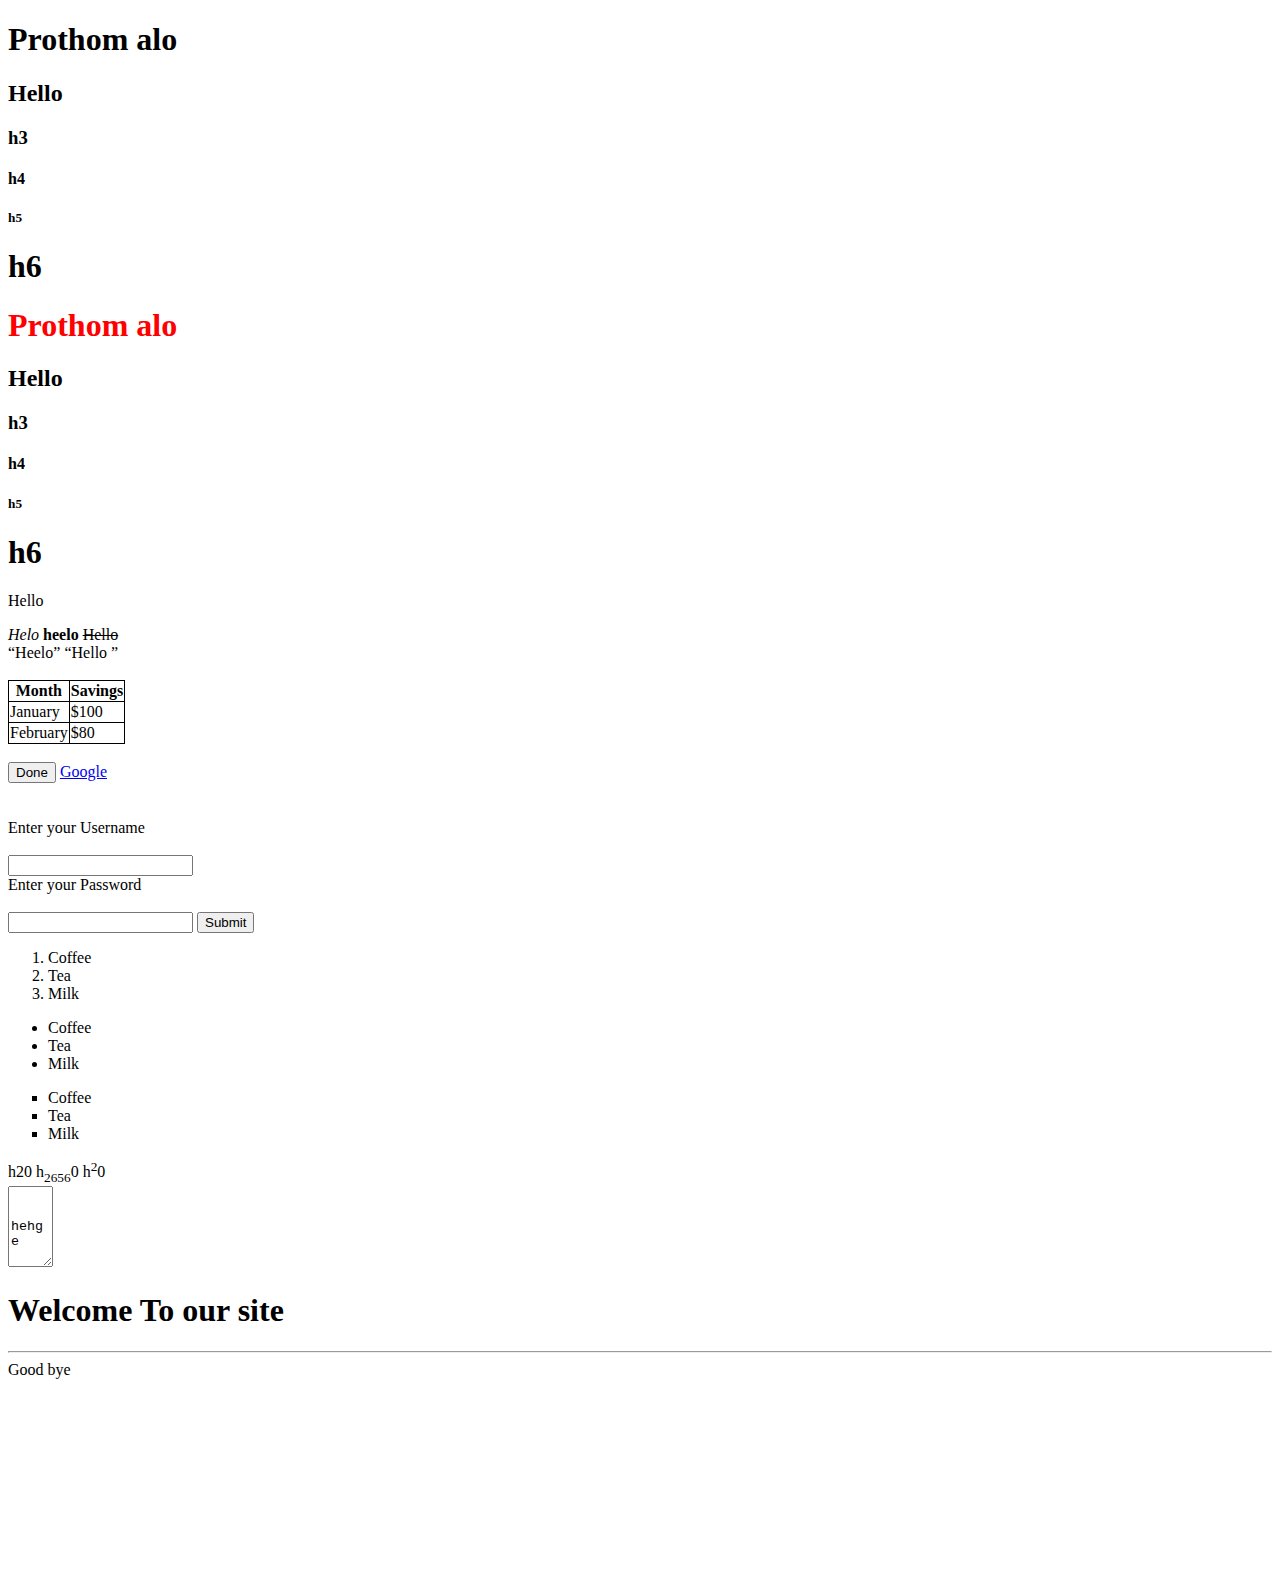
==== index.html @ bc990b39 "Basic-Html" ====
<!DOCTYPE html>
<html lang="en">

<head>
    <meta charset="UTF-8">
    <meta http-equiv="X-UA-Compatible" content="IE=edge">
    <meta name="viewport" content="width=device-width, initial-scale=1.0">

    <title>Document</title>
    <link rel="stylesheet" href="">
    <style>
        table, th, td {
            border: 1px solid black;
            border-collapse: collapse;
          }
    </style>
</head>

<body>


  <h1>Prothom alo</h1>
  <h2>Hello</h2>
  <h3>h3</h3>
  <h4>h4</h4>
  <h5>h5</h5>
  <h1>h6</h1>



<div>

  <h1 style="color: red;">Prothom alo</h1>
  <h2>Hello</h2>
  <h3>h3</h3>
  <h4>h4</h4>
  <h5>h5</h5>
  <h1>h6</h1>
</div>
   


    <p>Hello</p>

    <i>Helo</i>
    <b>heelo</b>

    <del>Hello</del>
<br>

    <q>Heelo</q>
    <q>Hello </q>

    <br>
    <br>

    <table>
        <tr>
          <th>Month</th>
          <th>Savings</th>
        </tr>
        <tr>
          <td>January</td>
          <td>$100</td>
        </tr>
        <tr>
          <td>February</td>
          <td>$80</td>
        </tr>
      </table>

      <br>

      <button>Done</button>

      <a href="https://www.google.com/">
        Google
        </a>

    <!-- <img src="photo-1682955527280-33b559fd7378.avif" alt="">/ -->

<br><br>
<br>



    <form action="">
      <label for="">Enter your Username</label>
      <br><br>
          <input type="text" placeholder="">
          <br>
          <label for="">Enter your Password</label>
          <br>
          <br>
    </form>

    <input type="password">

    <input type="submit">

    <!-- List is two types. ordered list. unordered list -->
    <ol>
        <li>Coffee</li>
        <li>Tea</li>
        <li>Milk</li>
      </ol>  

      <ul style="list-style-type:disc">
        <li>Coffee</li>
        <li>Tea</li>
        <li>Milk</li>
      </ul>
      
      <ul style="list-style-type:square">
        <li>Coffee</li>
        <li>Tea</li>
        <li>Milk</li>
      </ul>
h20
    h<sub>2656</sub>0

    h<sup>2</sup>0
<br>

    <textarea name="" id="" cols="3" rows="5">

        hehge
    </textarea>

    <header>
       <h1>
        Welcome To our site
       </h1> 
    </header>
<hr>
    <footer>Good bye</footer>

    <iframe width="300" height="200" src="https://www.youtube.com/embed/EOcov2-lBas" title="ওয়ার্ডপ্রেস টেকনিক্যাল সাপোর্ট ইঞ্জিনিয়ার - বেসিক এইচটিএমএল - পর্ব ১" frameborder="0" allow="accelerometer; autoplay; clipboard-write; encrypted-media; gyroscope; picture-in-picture; web-share" allowfullscreen></iframe>

</body>

</html>
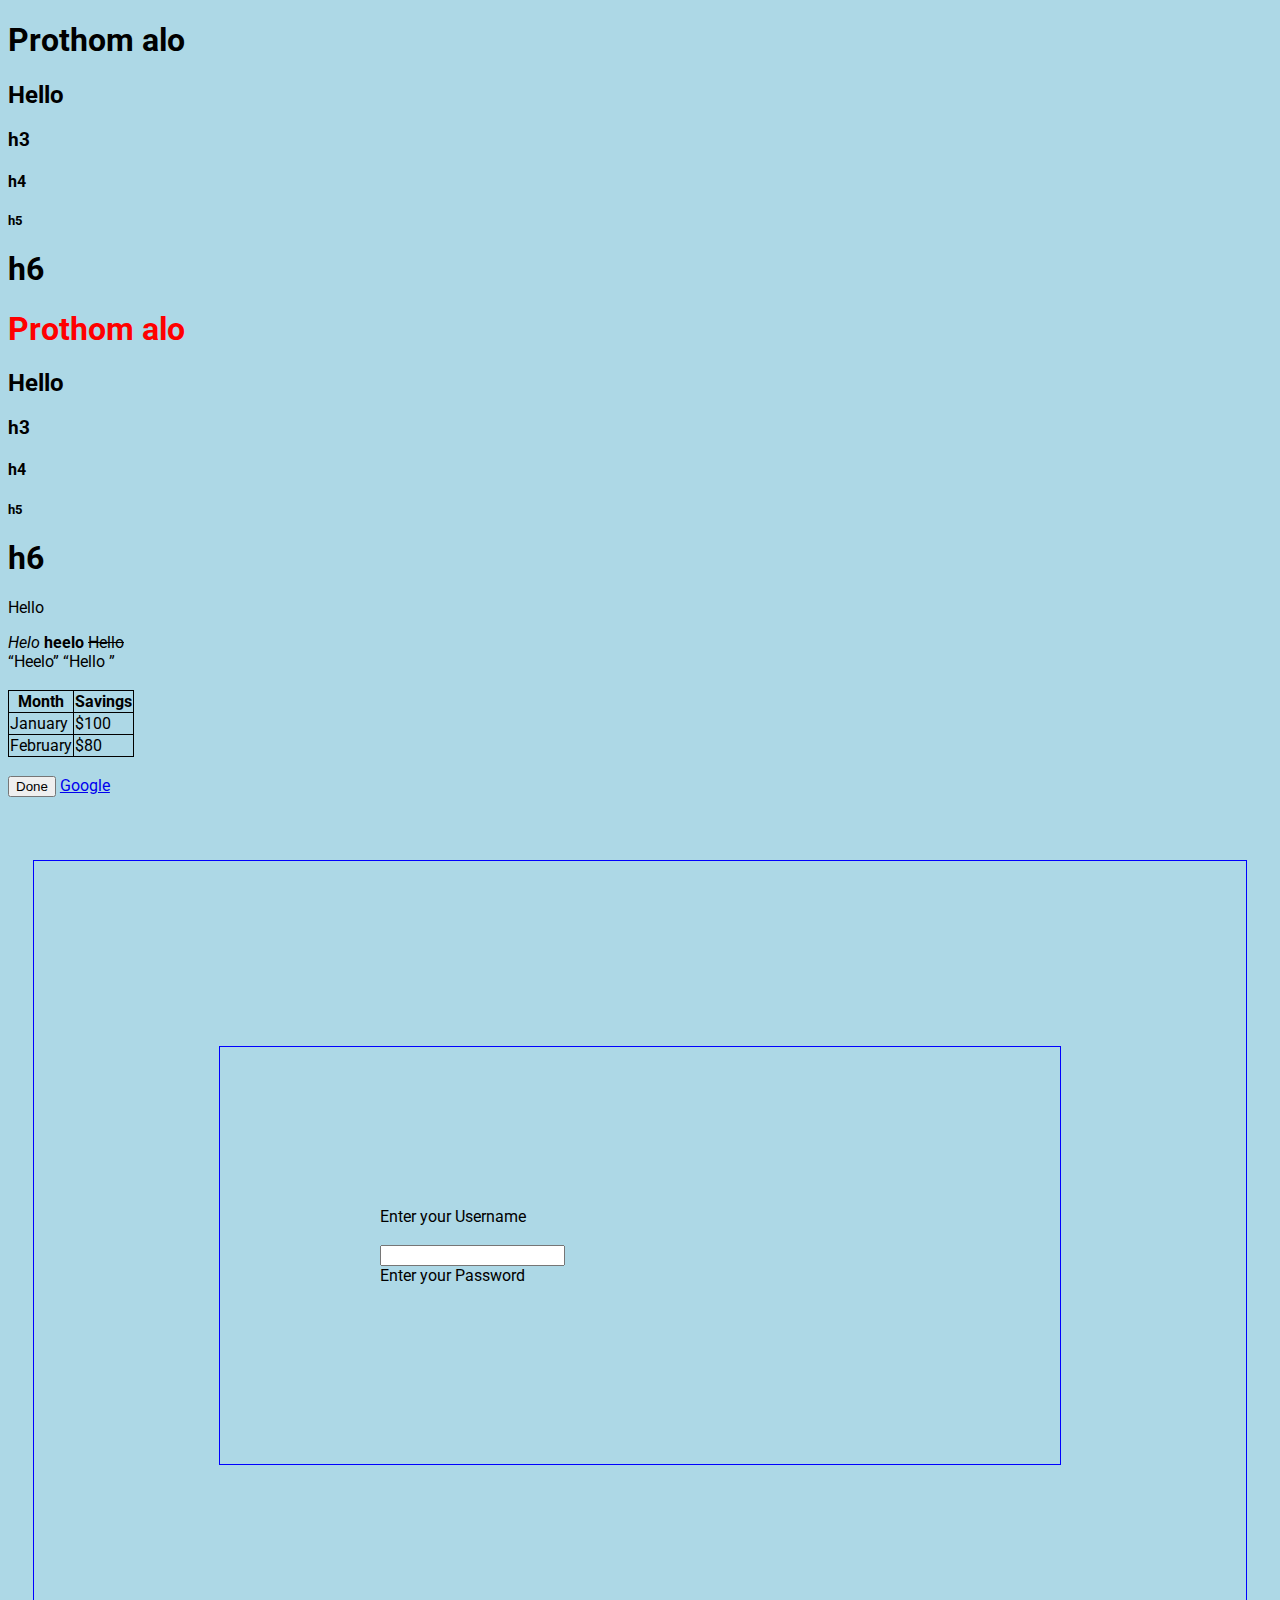
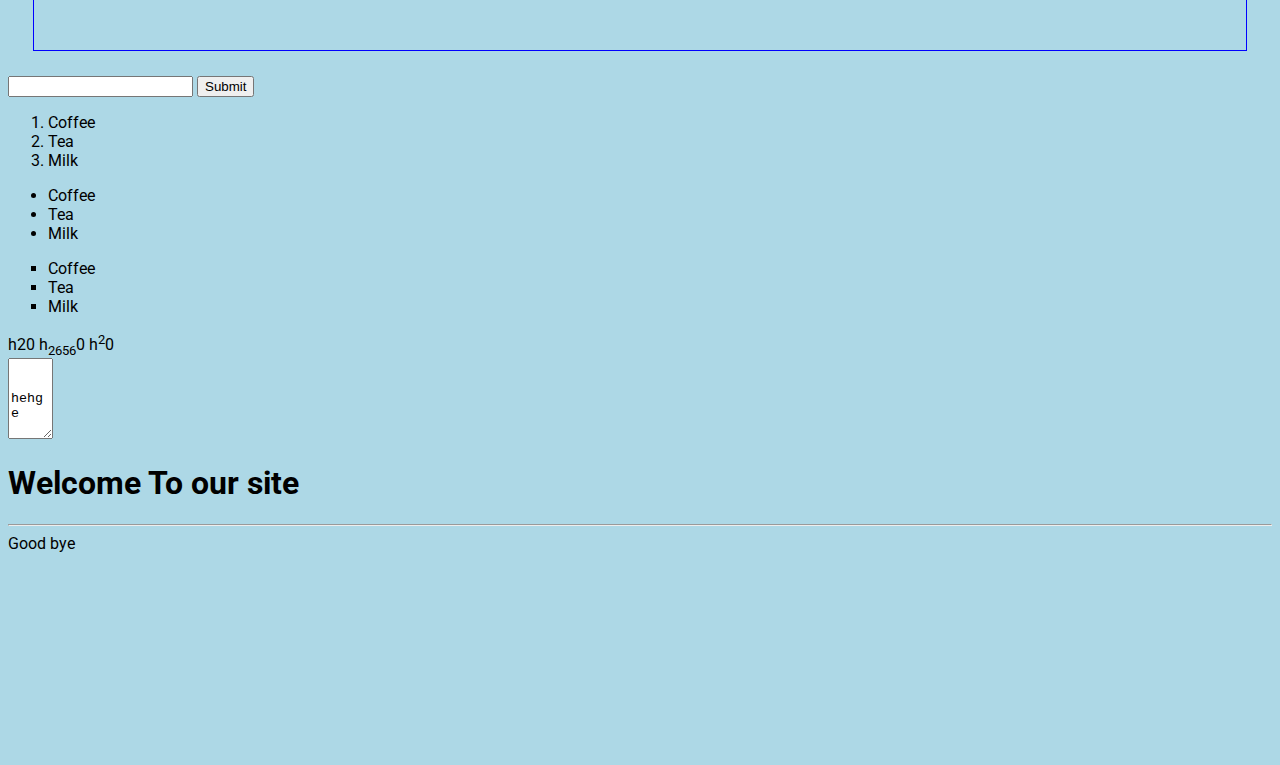
==== commit 26f71af1: "Lecture2" ====
--- a/index.html
+++ b/index.html
@@ -2,21 +2,28 @@
 <html lang="en">
 
 <head>
-    <meta charset="UTF-8">
-    <meta http-equiv="X-UA-Compatible" content="IE=edge">
-    <meta name="viewport" content="width=device-width, initial-scale=1.0">
+  <meta charset="UTF-8">
+  <meta http-equiv="X-UA-Compatible" content="IE=edge">
+  <meta name="viewport" content="width=device-width, initial-scale=1.0">
 
-    <title>Document</title>
-    <link rel="stylesheet" href="">
-    <style>
-        table, th, td {
-            border: 1px solid black;
-            border-collapse: collapse;
-          }
-    </style>
+  <title>Document</title>
+  <link rel="stylesheet" href="">
+  <style>
+    table,
+    th,
+    td {
+      border: 1px solid black;
+      border-collapse: collapse;
+    }
+  </style>
+  <link rel="preconnect" href="https://fonts.googleapis.com">
+  <link rel="preconnect" href="https://fonts.gstatic.com" crossorigin>
+  <link href="https://fonts.googleapis.com/css2?family=Roboto:wght@100;300;400;500;700;900&display=swap"
+    rel="stylesheet">
+    <link rel="stylesheet" href="style.css">
 </head>
 
-<body>
+<body class="bodyBg">
 
 
   <h1>Prothom alo</h1>
@@ -28,114 +35,119 @@
 
 
 
-<div>
+  <div>
 
-  <h1 style="color: red;">Prothom alo</h1>
-  <h2>Hello</h2>
-  <h3>h3</h3>
-  <h4>h4</h4>
-  <h5>h5</h5>
-  <h1>h6</h1>
-</div>
-   
-
-
-    <p>Hello</p>
-
-    <i>Helo</i>
-    <b>heelo</b>
-
-    <del>Hello</del>
-<br>
-
-    <q>Heelo</q>
-    <q>Hello </q>
-
-    <br>
-    <br>
-
-    <table>
-        <tr>
-          <th>Month</th>
-          <th>Savings</th>
-        </tr>
-        <tr>
-          <td>January</td>
-          <td>$100</td>
-        </tr>
-        <tr>
-          <td>February</td>
-          <td>$80</td>
-        </tr>
-      </table>
-
-      <br>
-
-      <button>Done</button>
-
-      <a href="https://www.google.com/">
-        Google
-        </a>
-
-    <!-- <img src="photo-1682955527280-33b559fd7378.avif" alt="">/ -->
-
-<br><br>
-<br>
+    <h1 style="color: red;">Prothom alo</h1>
+    <h2>Hello</h2>
+    <h3>h3</h3>
+    <h4>h4</h4>
+    <h5>h5</h5>
+    <h1>h6</h1>
+  </div>
 
 
 
-    <form action="">
+  <p>Hello</p>
+
+  <i>Helo</i>
+  <b>heelo</b>
+
+  <del>Hello</del>
+  <br>
+
+  <q>Heelo</q>
+  <q>Hello </q>
+
+  <br>
+  <br>
+
+  <table>
+    <tr>
+      <th>Month</th>
+      <th>Savings</th>
+    </tr>
+    <tr>
+      <td>January</td>
+      <td>$100</td>
+    </tr>
+    <tr>
+      <td>February</td>
+      <td>$80</td>
+    </tr>
+  </table>
+
+  <br>
+
+  <button>Done</button>
+
+  <a href="https://www.google.com/">
+    Google
+  </a>
+
+  <!-- <img src="photo-1682955527280-33b559fd7378.avif" alt="">/ -->
+
+  <br><br>
+  <br>
+
+
+
+  <div class="setBorder">
+    <form action="" class="setBorder">
       <label for="">Enter your Username</label>
       <br><br>
-          <input type="text" placeholder="">
-          <br>
-          <label for="">Enter your Password</label>
-          <br>
-          <br>
+      <input type="text" placeholder="">
+      <br>
+      <label for="">Enter your Password</label>
+      <br>
+      <br>
     </form>
+  </div>
 
-    <input type="password">
+  <input type="password">
 
-    <input type="submit">
+  <input type="submit">
 
-    <!-- List is two types. ordered list. unordered list -->
-    <ol>
-        <li>Coffee</li>
-        <li>Tea</li>
-        <li>Milk</li>
-      </ol>  
+  <!-- List is two types. ordered list. unordered list -->
+  <ol>
+    <li>Coffee</li>
+    <li>Tea</li>
+    <li>Milk</li>
+  </ol>
 
-      <ul style="list-style-type:disc">
-        <li>Coffee</li>
-        <li>Tea</li>
-        <li>Milk</li>
-      </ul>
-      
-      <ul style="list-style-type:square">
-        <li>Coffee</li>
-        <li>Tea</li>
-        <li>Milk</li>
-      </ul>
-h20
-    h<sub>2656</sub>0
+  <ul style="list-style-type:disc">
+    <li>Coffee</li>
+    <li>Tea</li>
+    <li>Milk</li>
+  </ul>
 
-    h<sup>2</sup>0
-<br>
+  <ul style="list-style-type:square">
+    <li>Coffee</li>
+    <li>Tea</li>
+    <li>Milk</li>
+  </ul>
+  h20
+  h<sub>2656</sub>0
 
-    <textarea name="" id="" cols="3" rows="5">
+  h<sup>2</sup>0
+  <br>
+
+  <textarea name="" id="" cols="3" rows="5">
 
         hehge
     </textarea>
 
-    <header>
-       <h1>
-        Welcome To our site
-       </h1> 
-    </header>
-<hr>
-    <footer>Good bye</footer>
+  <header>
+    <h1>
+      Welcome To our site
+    </h1>
+  </header>
+  <hr>
+  <footer>Good bye</footer>
 
-    <iframe width="300" height="200" src="https://www.youtube.com/embed/EOcov2-lBas" title="ওয়ার্ডপ্রেস টেকনিক্যাল সাপোর্ট ইঞ্জিনিয়ার - বেসিক এইচটিএমএল - পর্ব ১" frameborder="0" allow="accelerometer; autoplay; clipboard-write; encrypted-media; gyroscope; picture-in-picture; web-share" allowfullscreen></iframe>
+  <iframe width="300" height="200" src="https://www.youtube.com/embed/EOcov2-lBas"
+    title="ওয়ার্ডপ্রেস টেকনিক্যাল সাপোর্ট ইঞ্জিনিয়ার - বেসিক এইচটিএমএল - পর্ব ১" frameborder="0"
+    allow="accelerometer; autoplay; clipboard-write; encrypted-media; gyroscope; picture-in-picture; web-share"
+    allowfullscreen></iframe>
 
 </body>
 
--- a/style.css
+++ b/style.css
@@ -0,0 +1,17 @@
+.heading1{
+    color: red; 
+    text-transform: uppercase;
+    border: 1px solid blue;
+ }
+
+ body{
+    background-color:lightblue;
+    font-family: 'Roboto', sans-serif;
+ }
+
+ .setBorder{
+    
+    border: 1px solid blue;
+    padding: 10rem;
+    margin: 25px;
+ }